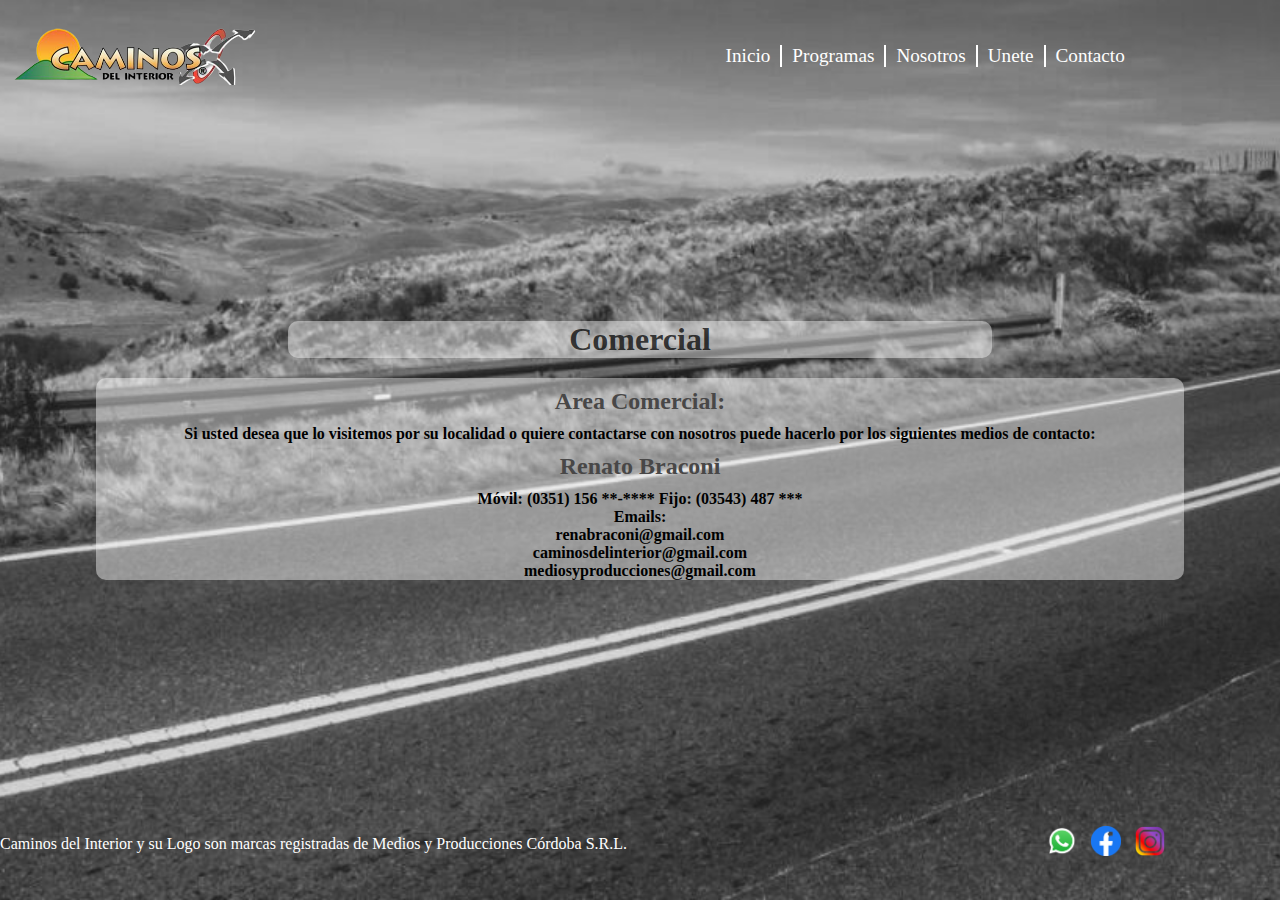
==== pages/contact.html @ d9f69bc4 "Primer carga de archivos del proyecto a repositorio local" ====
<!DOCTYPE html>
<html lang="es">
  <head>
    <meta charset="UTF-8" />
    <meta http-equiv="X-UA-Compatible" content="IE=edge" />
    <meta name="viewport" content="width=device-width, initial-scale=1.0" />

    <link rel="stylesheet" href="../css/style.css" />
    <link
      rel="shortcut icon"
      href="../assets/img/favicon.ico"
      type="image/x-icon"
    />

    <title>Caminos del Interior</title>
  </head>

  <body>
    <header>
      <nav>

        <div id="logoheader">
          <img width="270px"  src="../assets/img/CAMINOSlogo.png" alt="LOGO">        
        </div>
        
        <div id="navs">
            <ul id="navs-container">
              <li class="border"><a href="../index.html">Inicio</a></li>
              <li class="border"><a href="../pages/pageone.html">Programas</a></li>
              <li class="border"><a href="../pages/pagetwo.html">Nosotros</a></li>
              <li class="border"><a href="../pages/forms.html">Unete</a></li>
              <li><a href="../pages/contact.html">Contacto</a></li>
            </ul>
        </div>
      </nav>
    </header>

    <main>
      <div class="container">
        <h1 class="style-h1">Comercial</h1>
        <div class="style-text">
          
          <h2>Area Comercial:</h2>
          <p>
            Si usted desea que lo visitemos por su localidad o quiere
            contactarse con nosotros puede hacerlo por los siguientes medios de
            contacto:
          </p>
          <h2>Renato Braconi</h2>
          <p>Móvil: (0351) 156 **-**** Fijo: (03543) 487 ***</p>
          <p>
            Emails:
          </p>
          <p>
             renabraconi@gmail.com
          </p>
          <p>
            caminosdelinterior@gmail.com
          </p>
          <p>
            mediosyproducciones@gmail.com
          </p>
        </div>
      </div>
    </main>

    <footer>
      <div id="footer-copy">Caminos del Interior y su Logo son marcas registradas de Medios y Producciones Córdoba S.R.L.</div>
      <div id="footer-images">
        <a href="#"><img src="../assets/img/WSlogo.png" alt="Imagen 1"></a>
        <a href="#"><img src="../assets/img/FBlogo.png" alt="Imagen 2"></a>
        <a href="#"><img src="../assets/img/IGlogo.png" alt="Imagen 3"></a>
      </div>
    </footer>
  </body>
</html>
---- css/style.css ----
* {
  margin: 0;
  padding: 0;
  box-sizing: border-box;
}

body {

  background-image:url(../images/wallpaper.jpg);
  background-size: cover;
  background-position: center;
  background-repeat: no-repeat;

  height: 100vh;
  display: grid;
  grid-template-rows: 0.5fr 2fr 1fr 0.5fr;
  grid-template-columns: 1fr 1fr 1fr;
  grid-template-areas:
  "header header header"
  "main main main"
  "main main main"
  "footer footer footer";

}

header {
  grid-area: header;
}

nav {
  
  height: 100%;
  display: flex;
  flex-direction: row;
  flex-wrap: wrap;
  justify-content: space-evenly;
  align-items: center;
}

#logoheader {
   flex-grow: 3;
  }

#navs {
  flex-grow: 1;
}

#navs-container {

  display: flex;
  flex-direction: row;
  flex-wrap: wrap;
  align-items:center;
}

.border {

  border-right: 2px solid rgb(255, 255, 255);
  padding-right: 10px;

}


main {  
  color: rgb(255, 255, 255);

  grid-area: main;
  display: flex;
  flex-direction: column;
  flex-wrap: nowrap;

}

footer {
  
  color: white;
  font-size: 1rem;


  grid-area: footer;
  display: flex;
  flex-direction: row;
  flex-wrap: wrap;
  justify-content: space-evenly;
  align-items: center;

}

#footer-copy {
  flex-grow: 4;
}

#footer-images {
  flex-grow: 1;

}


#footer-images img {
  width: 30px;
  margin-right: 10px;
}




a {
  text-decoration: none;
  color:white;
  font-size : 1.2rem;
}

a:hover {
  color: black;
}

li {
  list-style: none;
  margin: 5px;
}

h1 {
  color: rgb(203, 203, 203);
  margin-bottom: 20px;
}

h2 {
  color: rgb(72, 71, 71);
  margin-top: 10px;
  margin-bottom: 10px;
}

/* PAGE ONE */



.iframe1 {


 margin: 10px;
}

/* .iframe2 {
  
} */


/* PAGE TWO & FIVE*/

.container {
  display: flex;
  flex-direction: column;
  align-items: center;
  justify-content: center;
  height: 100vh; /* Ajusta la altura según tus necesidades */
}


.style-h1 {
  width: 55%;
  margin-top: 20px;
  color: rgba(0, 0, 0, 0.741);
  text-align: center;
  border-radius: 10px;
  background-color: rgba(255, 255, 255, 0.432);

}


.style-text {
  color: black;
  font-weight: 600;
  width: 85%;
  background-color: rgba(255, 255, 255, 0.432);
  border-radius: 10px;
  text-align: center;
  margin-bottom: 20px;
}





/* FORM */


.form-style-h1{ 
  width: 85%;
  margin-top: 20px;
  color: rgba(0, 0, 0, 0.741);
  text-align: center;
  border-radius: 10px;
  background-color: rgba(255, 255, 255, 0.432);
  font-size: 1.5rem;
}


form {
  color: black; 
  background-color: #ffffff3e;
  /* padding: 20px; */
  border-radius: 5px;
  box-shadow: 0 2px 5px rgba(0, 0, 0, 0.1);
}

fieldset {
  border: none;
  padding: 0;
  margin-bottom: 20px;
}

legend {
  font-size: 20px;
  font-weight: bold;
  margin-bottom: 10px;
}


label {
  display: block;  
  font-weight: bold;
  margin-bottom: 5px;
}







@media (max-width: 768px) {
  footer {   
    flex-direction: column;
    text-align: center;
    
    
  }
  #footer-copy {
    font-size: 0.7rem;
    order: 2;
    margin-bottom: 5px;
  }
  
  #footer-images {
    order: 1;
    margin-top: 10px;
  }

  nav {
    flex-direction: column;    
    justify-content: center;
    
  }
  #logoheader {
    margin-bottom: 10px;
   }

   a {
    font-size: 1rem;

   }

   iframe {
    width: 200px;
  
   }
    

}
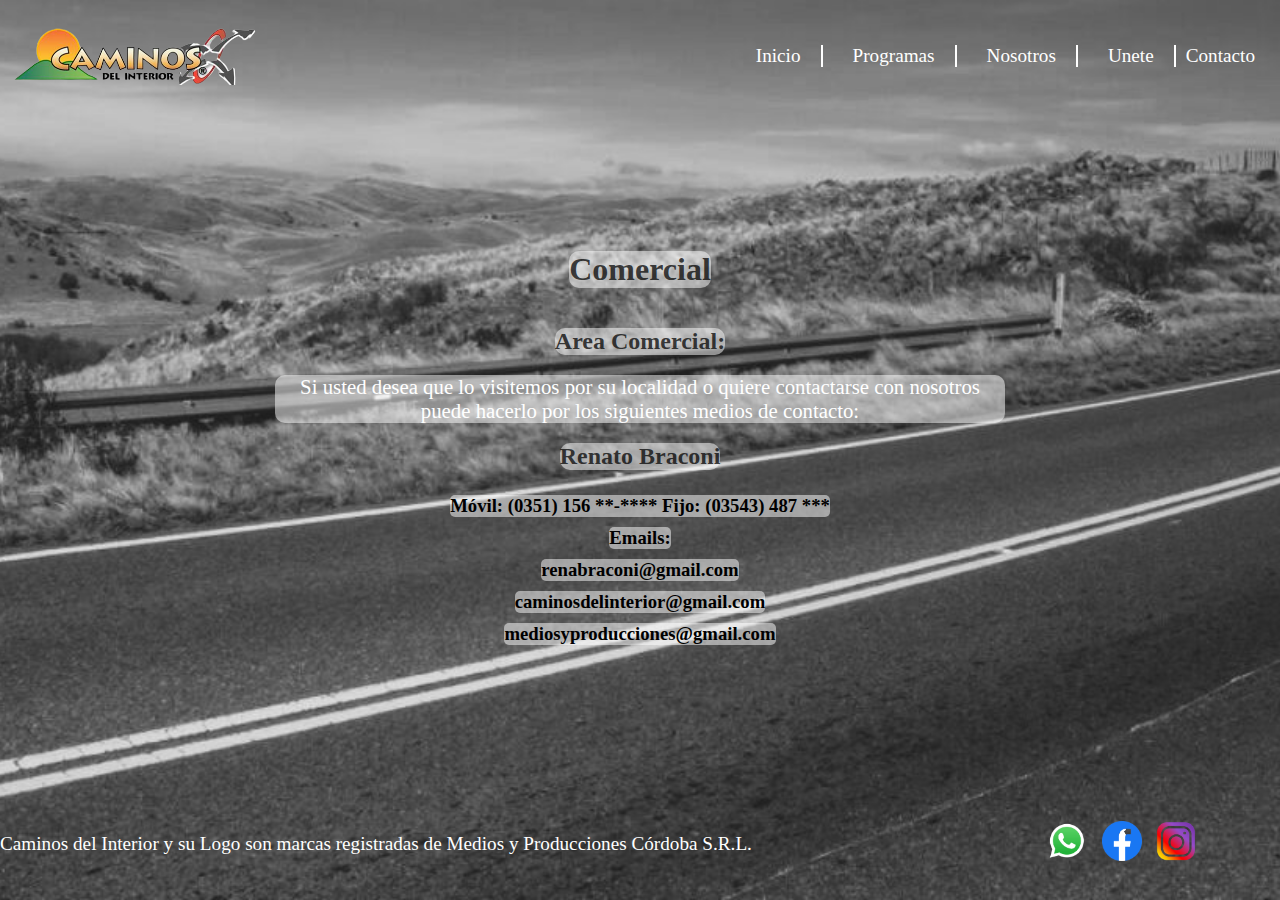
==== commit 60423cfc: "traspaso de codigo de css a scss y ajustes responsive" ====
--- a/pages/contact.html
+++ b/pages/contact.html
@@ -36,9 +36,9 @@
     </header>
 
     <main>
-      <div class="container">
-        <h1 class="style-h1">Comercial</h1>
-        <div class="style-text">
+      <div>
+        <h1>Comercial</h1>
+        <div>
           
           <h2>Area Comercial:</h2>
           <p>
@@ -47,19 +47,15 @@
             contacto:
           </p>
           <h2>Renato Braconi</h2>
-          <p>Móvil: (0351) 156 **-**** Fijo: (03543) 487 ***</p>
-          <p>
-            Emails:
-          </p>
-          <p>
-             renabraconi@gmail.com
-          </p>
-          <p>
-            caminosdelinterior@gmail.com
-          </p>
-          <p>
-            mediosyproducciones@gmail.com
-          </p>
+
+          <h3>
+            Móvil: (0351) 156 **-**** Fijo: (03543) 487 ***
+          </h3>
+          <h3>Emails:</h3>
+          <h3>renabraconi@gmail.com</h3>
+          <h3>caminosdelinterior@gmail.com</h3>
+          <h3>mediosyproducciones@gmail.com</h3>
+
         </div>
       </div>
     </main>
--- a/css/style.css
+++ b/css/style.css
@@ -5,22 +5,15 @@
 }
 
 body {
-
-  background-image:url(../images/wallpaper.jpg);
+  background-image: url(../images/wallpaper.jpg);
   background-size: cover;
   background-position: center;
   background-repeat: no-repeat;
-
   height: 100vh;
   display: grid;
   grid-template-rows: 0.5fr 2fr 1fr 0.5fr;
   grid-template-columns: 1fr 1fr 1fr;
-  grid-template-areas:
-  "header header header"
-  "main main main"
-  "main main main"
-  "footer footer footer";
-
+  grid-template-areas: "header header header" "main main main" "main main main" "footer footer footer";
 }
 
 header {
@@ -28,7 +21,6 @@
 }
 
 nav {
-  
   height: 100%;
   display: flex;
   flex-direction: row;
@@ -36,80 +28,78 @@
   justify-content: space-evenly;
   align-items: center;
 }
-
-#logoheader {
-   flex-grow: 3;
-  }
-
-#navs {
+nav #logoheader {
+  flex-grow: 2;
+}
+nav #navs {
   flex-grow: 1;
-}
-
-#navs-container {
-
+  margin-right: 20px;
+}
+nav #navs-container {
   display: flex;
   flex-direction: row;
   flex-wrap: wrap;
-  align-items:center;
-}
-
-.border {
-
-  border-right: 2px solid rgb(255, 255, 255);
-  padding-right: 10px;
-
-}
-
-
-main {  
-  color: rgb(255, 255, 255);
-
+  align-items: center;
+  justify-content: end;
+}
+nav #navs-container .border {
+  border-right: 2px solid #fff;
+  padding-right: 20px;
+  padding-left: 20px;
+}
+
+main {
   grid-area: main;
   display: flex;
   flex-direction: column;
   flex-wrap: nowrap;
-
+  justify-content: center;
+  align-items: center;
+}
+main div {
+  display: flex;
+  flex-direction: column;
+  flex-wrap: nowrap;
+  align-items: center;
+}
+main div p {
+  font-size: 1.3rem;
+  color: #fff;
+  width: 65%;
+  text-align: center;
+  border-radius: 10px;
+  background-color: rgba(255, 255, 255, 0.505);
+}
+main div article iframe {
+  margin: 20px;
 }
 
 footer {
-  
-  color: white;
-  font-size: 1rem;
-
-
+  color: #fff;
+  font-size: 1.2rem;
   grid-area: footer;
   display: flex;
   flex-direction: row;
   flex-wrap: wrap;
   justify-content: space-evenly;
   align-items: center;
-
-}
-
-#footer-copy {
+}
+footer #footer-copy {
   flex-grow: 4;
 }
-
-#footer-images {
+footer #footer-images {
   flex-grow: 1;
-
-}
-
-
-#footer-images img {
-  width: 30px;
+}
+footer #footer-images img {
+  width: 40px;
   margin-right: 10px;
 }
-
-
-
 
 a {
   text-decoration: none;
-  color:white;
-  font-size : 1.2rem;
-}
-
+  color: #fff;
+  font-size: 1.2rem;
+}
 a:hover {
   color: black;
 }
@@ -120,157 +110,117 @@
 }
 
 h1 {
-  color: rgb(203, 203, 203);
+  color: rgba(0, 0, 0, 0.741);
   margin-bottom: 20px;
-}
-
-h2 {
-  color: rgb(72, 71, 71);
-  margin-top: 10px;
-  margin-bottom: 10px;
-}
-
-/* PAGE ONE */
-
-
-
-.iframe1 {
-
-
- margin: 10px;
-}
-
-/* .iframe2 {
-  
-} */
-
-
-/* PAGE TWO & FIVE*/
-
-.container {
-  display: flex;
-  flex-direction: column;
-  align-items: center;
-  justify-content: center;
-  height: 100vh; /* Ajusta la altura según tus necesidades */
-}
-
-
-.style-h1 {
-  width: 55%;
-  margin-top: 20px;
-  color: rgba(0, 0, 0, 0.741);
-  text-align: center;
-  border-radius: 10px;
-  background-color: rgba(255, 255, 255, 0.432);
-
-}
-
-
-.style-text {
-  color: black;
-  font-weight: 600;
-  width: 85%;
-  background-color: rgba(255, 255, 255, 0.432);
+  background-color: rgba(255, 255, 255, 0.505);
   border-radius: 10px;
   text-align: center;
+}
+
+h2 {
+  color: rgba(0, 0, 0, 0.741);
   margin-bottom: 20px;
-}
-
-
-
-
-
-/* FORM */
-
-
-.form-style-h1{ 
-  width: 85%;
-  margin-top: 20px;
+  margin-top: 20px;
+  background-color: rgba(255, 255, 255, 0.505);
+  border-radius: 10px;
+}
+
+h3 {
+  background-color: rgba(255, 255, 255, 0.505);
+  border-radius: 5px;
+  margin-bottom: 5px;
+  margin-top: 5px;
+}
+
+form {
   color: rgba(0, 0, 0, 0.741);
+  background-color: rgba(255, 255, 255, 0.505);
+  border-radius: 5px;
   text-align: center;
-  border-radius: 10px;
-  background-color: rgba(255, 255, 255, 0.432);
-  font-size: 1.5rem;
-}
-
-
-form {
-  color: black; 
-  background-color: #ffffff3e;
-  /* padding: 20px; */
-  border-radius: 5px;
-  box-shadow: 0 2px 5px rgba(0, 0, 0, 0.1);
 }
 
 fieldset {
-  border: none;
-  padding: 0;
-  margin-bottom: 20px;
+  padding: 10px;
+  margin-top: 20px;
+  margin-bottom: 10px;
 }
 
 legend {
+  margin-top: 20px;
   font-size: 20px;
   font-weight: bold;
-  margin-bottom: 10px;
-}
-
+}
 
 label {
-  display: block;  
+  margin-top: 20px;
+  display: block;
   font-weight: bold;
   margin-bottom: 5px;
 }
 
-
-
-
-
-
-
+@media (max-width: 915px) {
+  footer {
+    flex-direction: column;
+    text-align: center;
+  }
+}
 @media (max-width: 768px) {
-  footer {   
+  footer {
     flex-direction: column;
     text-align: center;
-    
-    
-  }
-  #footer-copy {
+  }
+  footer #footer-copy {
     font-size: 0.7rem;
     order: 2;
     margin-bottom: 5px;
   }
-  
-  #footer-images {
+  footer #footer-images {
     order: 1;
     margin-top: 10px;
   }
-
   nav {
-    flex-direction: column;    
+    flex-direction: column;
     justify-content: center;
-    
-  }
-  #logoheader {
+  }
+  nav #logoheader {
     margin-bottom: 10px;
-   }
-
-   a {
+  }
+  nav #navs-container {
+    justify-content: center;
+  }
+  nav #navs-container .border {
+    padding-left: 5px;
+    padding-right: 5px;
+  }
+  a {
+    font-size: 0.8rem;
+  }
+  main div p {
     font-size: 1rem;
-
-   }
-
-   iframe {
-    width: 200px;
-  
-   }
-    
-
-}
-
-
-
-
-
-
-
+    color: #fff;
+    width: 65%;
+    text-align: center;
+    border-radius: 10px;
+    background-color: rgba(255, 255, 255, 0.505);
+  }
+  main div article iframe {
+    width: 220px;
+    margin: 10px;
+  }
+}
+@media (max-width: 480px) {
+  main div p {
+    font-size: 0.8rem;
+    color: #fff;
+    width: 65%;
+    text-align: center;
+    border-radius: 10px;
+    background-color: rgba(255, 255, 255, 0.505);
+  }
+  main div article iframe {
+    width: 170px;
+    margin: 5px;
+  }
+}
+
+/*# sourceMappingURL=style.css.map */
